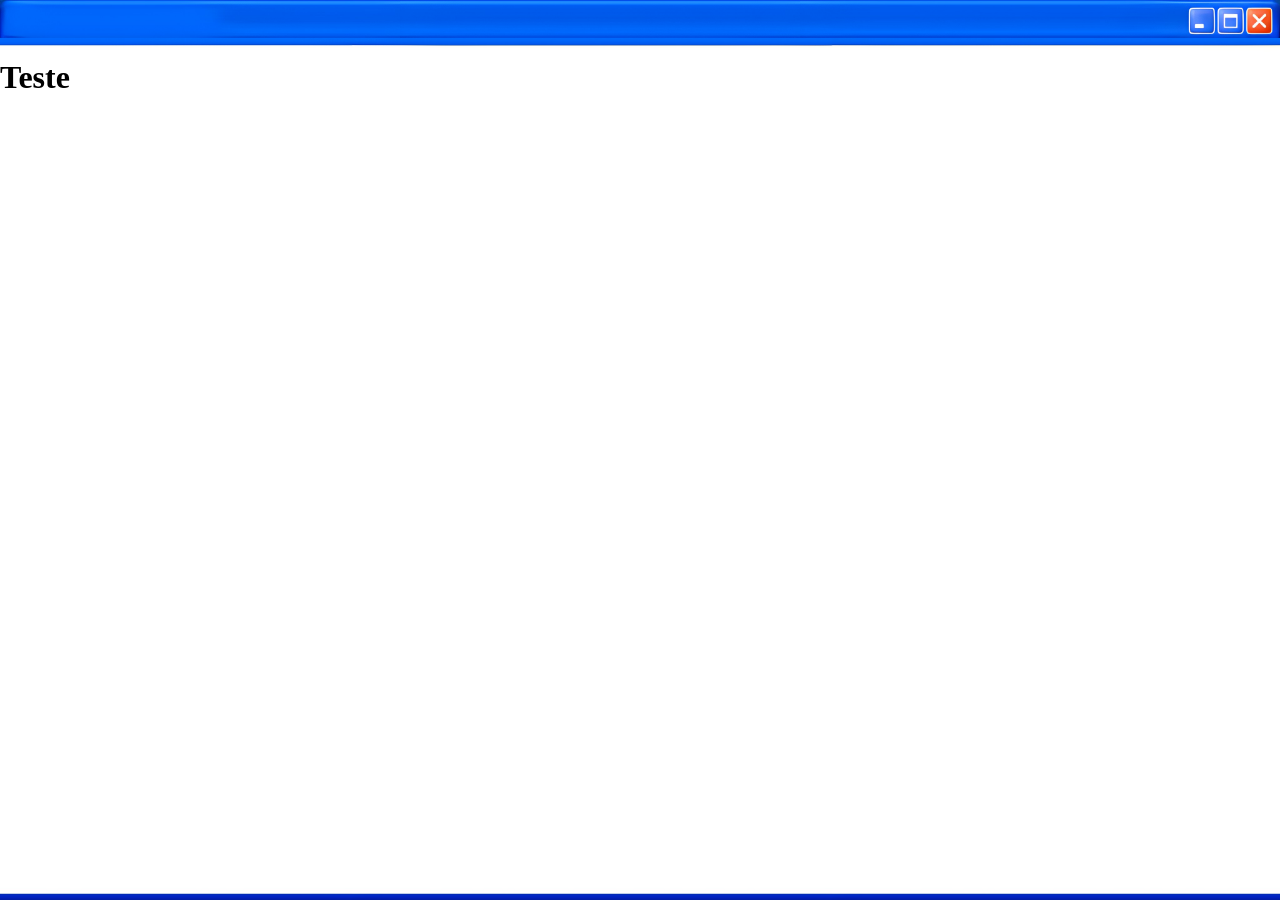
==== html2.html @ 03565a6d "botão Segundo Site teste" ====
<!DOCTYPE html>
<html lang="pt-br">
<head>
    <meta charset="UTF-8"> <!-- Deixa Usar ~ ^ ´ ` Etc.-->
    <title>Melhor Pior Site Segundario</title> <!-- Titulo da pagina -->
    <link rel="stylesheet" href="style.css"> <!--Deixa o Css e o html conectarem eu acho-->
    <link rel="icon" type="image/webp" href="imagens/PCXP.webp"> <!-- Icone Do Site pra ficar Bonito-->
</head>
<body>
        <div id="barradotopo">
<img src="imagens/BackgroundwindowsXPtopo.png" style="display: block; width: 100%; height: auto; background-color: #005af5;"> <!-- Imagem do topo do site -->
</div>
<h1>Teste</h1>
</body>
---- style.css ----
html {
  height: 100%;
  margin: 0;
}

  body {
    background-image: url('imagens/BackgroundwindowsXP.png'); /* png do fundo */
    background-size: cover;         /* faz o fundo cobrir a tela */
    background-position: center;     /* deixa no meio o background que coloquei */
    background-repeat: no-repeat;    /* deixa o background uma imagem unica */
    background-attachment: fixed;    /*deixa o background preso quando scrolla pra baixo o site*/
    height: 100px;                   /* deixa colado no topo */
    margin: 0;                       /* tira uns negocio branco feio */
  }
      p{
        font-family: 'Press Start 2P', monospace;  /*Deixa a fonte do windows XP*/
    }

    #miguel{
        text-align: center;
        color: #005af5; /* Deixa cor do windows XP so pra combinar com o tema */
    }
    #ListaCoisas{
        text-align: center;
        color: #005af5; /* Deixa cor do windows XP so pra combinar com o tema (denovo) */
        margin: 0;
        font-size: large;
    }

    #barradotopo{
      display:
       block; width: 100%; height: auto; background-color: #005af5;
       position: sticky;
       top: 0;
    }
    #botao{
       margin-left: 500px;
       background-color: blue;
       color: white;
    }
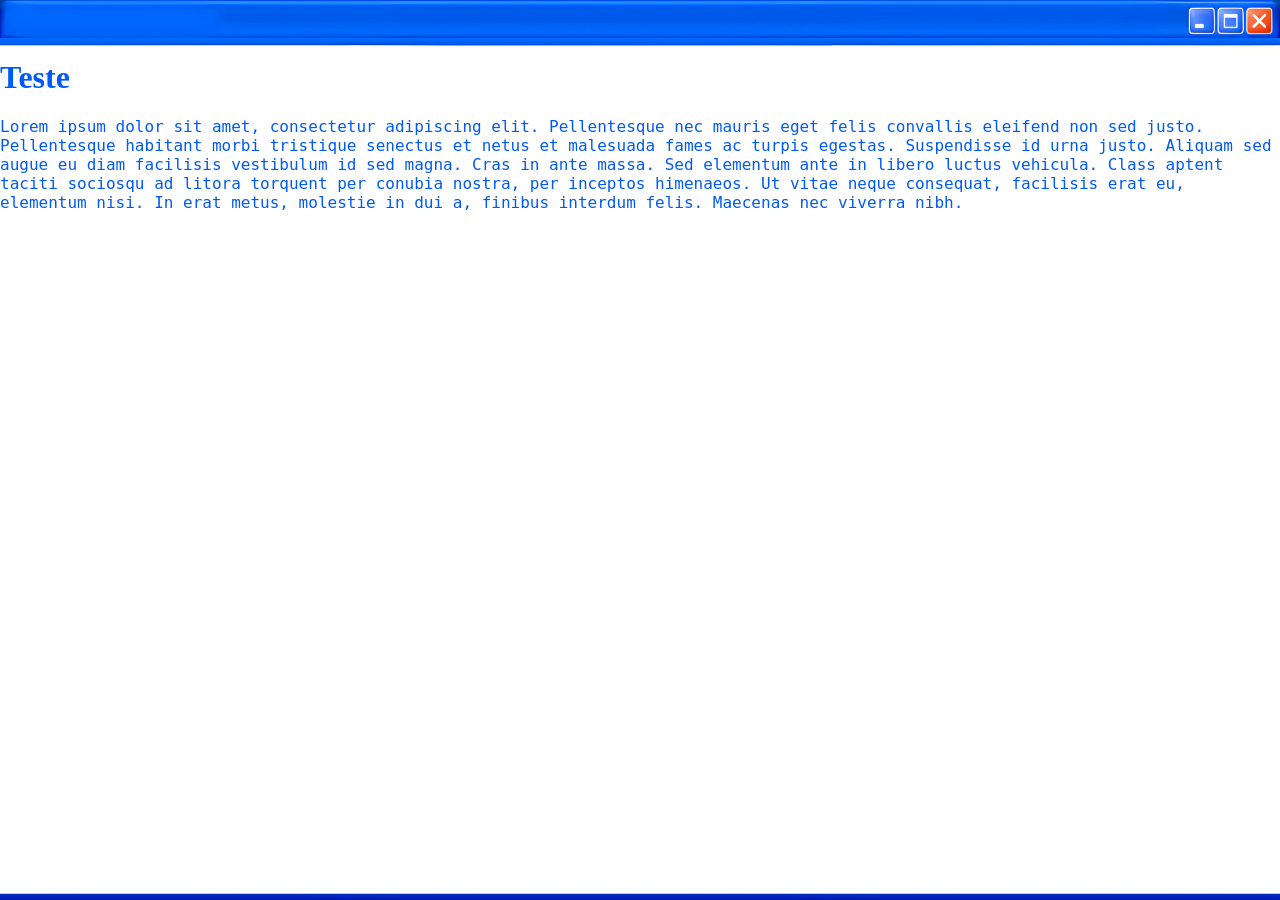
==== commit 9a62f1d1: "Pre 0.1.2" ====
--- a/html2.html
+++ b/html2.html
@@ -10,5 +10,8 @@
         <div id="barradotopo">
 <img src="imagens/BackgroundwindowsXPtopo.png" style="display: block; width: 100%; height: auto; background-color: #005af5;"> <!-- Imagem do topo do site -->
 </div>
-<h1>Teste</h1>
+<h1 style="color: #005af5;">Teste</h1>
+<p id="texto2">
+Lorem ipsum dolor sit amet, consectetur adipiscing elit. Pellentesque nec mauris eget felis convallis eleifend non sed justo. Pellentesque habitant morbi tristique senectus et netus et malesuada fames ac turpis egestas. Suspendisse id urna justo. Aliquam sed augue eu diam facilisis vestibulum id sed magna. Cras in ante massa. Sed elementum ante in libero luctus vehicula. Class aptent taciti sociosqu ad litora torquent per conubia nostra, per inceptos himenaeos. Ut vitae neque consequat, facilisis erat eu, elementum nisi. In erat metus, molestie in dui a, finibus interdum felis. Maecenas nec viverra nibh.
+</p>
 </body>
--- a/style.css
+++ b/style.css
@@ -34,7 +34,9 @@
        top: 0;
     }
     #botao{
-       margin-left: 500px;
-       background-color: blue;
-       color: white;
-    }+      text-align: center;
+    }
+  #texto2{ 
+        text-align: auto;
+        color: #005af5; /* Deixa cor do windows XP so pra combinar com o tema (Denovo parte 3) */
+  }
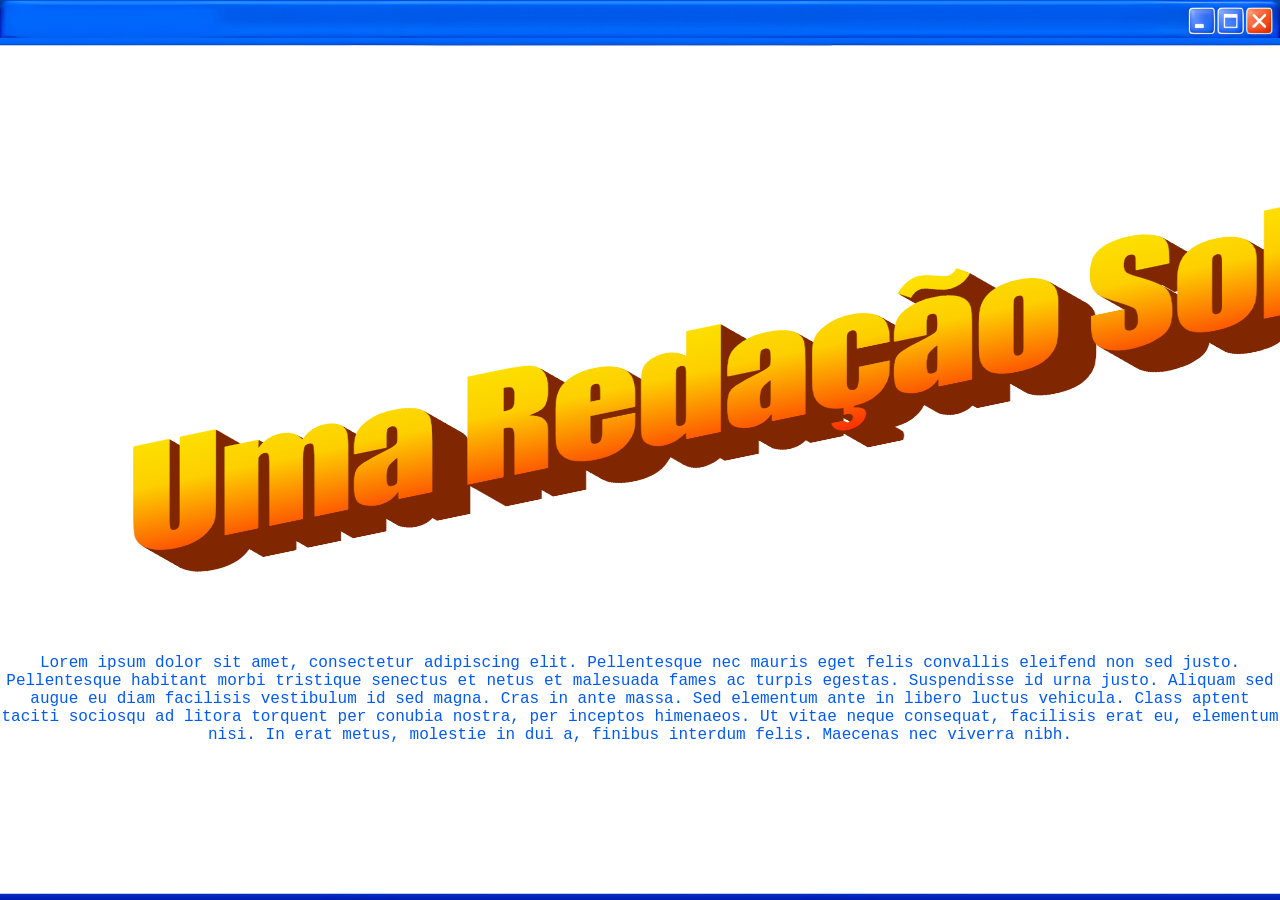
==== commit 42ea3e92: "Imagem Site 2" ====
--- a/html2.html
+++ b/html2.html
@@ -10,8 +10,7 @@
         <div id="barradotopo">
 <img src="imagens/BackgroundwindowsXPtopo.png" style="display: block; width: 100%; height: auto; background-color: #005af5;"> <!-- Imagem do topo do site -->
 </div>
-<h1 style="color: #005af5;">Teste</h1>
+<img src="imagens/UmaRedaoSobreMim-UmaRedaoSobreMim-UmaRedaoSobreMim.png">
 <p id="texto2">
-Lorem ipsum dolor sit amet, consectetur adipiscing elit. Pellentesque nec mauris eget felis convallis eleifend non sed justo. Pellentesque habitant morbi tristique senectus et netus et malesuada fames ac turpis egestas. Suspendisse id urna justo. Aliquam sed augue eu diam facilisis vestibulum id sed magna. Cras in ante massa. Sed elementum ante in libero luctus vehicula. Class aptent taciti sociosqu ad litora torquent per conubia nostra, per inceptos himenaeos. Ut vitae neque consequat, facilisis erat eu, elementum nisi. In erat metus, molestie in dui a, finibus interdum felis. Maecenas nec viverra nibh.
-</p>
+Lorem ipsum dolor sit amet, consectetur adipiscing elit. Pellentesque nec mauris eget felis convallis eleifend non sed justo. Pellentesque habitant morbi tristique senectus et netus et malesuada fames ac turpis egestas. Suspendisse id urna justo. Aliquam sed augue eu diam facilisis vestibulum id sed magna. Cras in ante massa. Sed elementum ante in libero luctus vehicula. Class aptent taciti sociosqu ad litora torquent per conubia nostra, per inceptos himenaeos. Ut vitae neque consequat, facilisis erat eu, elementum nisi. In erat metus, molestie in dui a, finibus interdum felis. Maecenas nec viverra nibh.</p>
 </body>
--- a/style.css
+++ b/style.css
@@ -37,6 +37,6 @@
       text-align: center;
     }
   #texto2{ 
-        text-align: auto;
+        text-align: center;
         color: #005af5; /* Deixa cor do windows XP so pra combinar com o tema (Denovo parte 3) */
   }
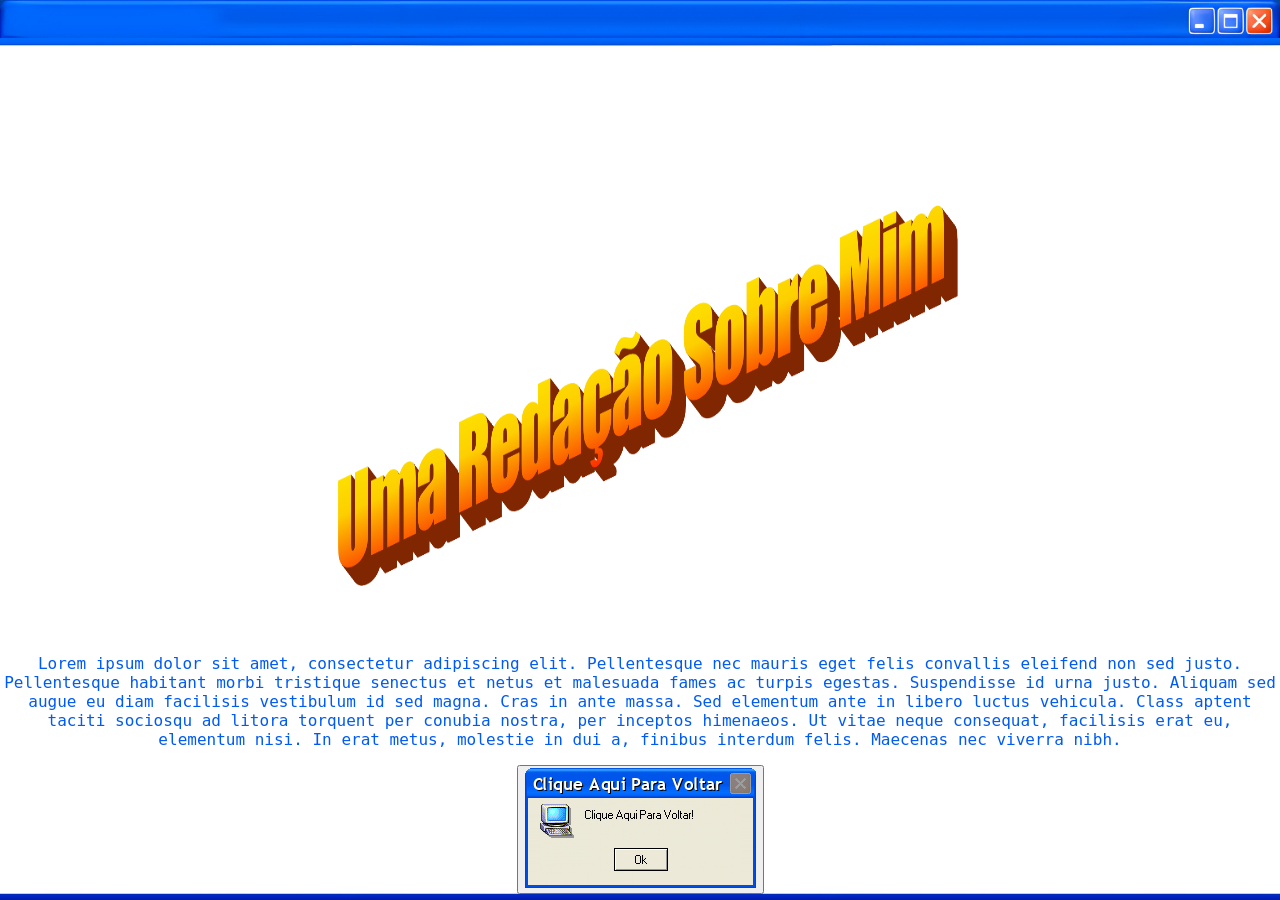
==== commit c6a51ea1: "Footer 1" ====
--- a/html2.html
+++ b/html2.html
@@ -10,7 +10,14 @@
         <div id="barradotopo">
 <img src="imagens/BackgroundwindowsXPtopo.png" style="display: block; width: 100%; height: auto; background-color: #005af5;"> <!-- Imagem do topo do site -->
 </div>
-<img src="imagens/UmaRedaoSobreMim-UmaRedaoSobreMim-UmaRedaoSobreMim.png">
+<img src="imagens/UmaRedaoSobreMim-UmaRedaoSobreMim-UmaRedaoSobreMim.png" alt="XP" style="display: block; margin: 0 auto; width: 700px; height: 500px;  margin-top: 100px;"> <!-- texto super maravilhoso-->
 <p id="texto2">
 Lorem ipsum dolor sit amet, consectetur adipiscing elit. Pellentesque nec mauris eget felis convallis eleifend non sed justo. Pellentesque habitant morbi tristique senectus et netus et malesuada fames ac turpis egestas. Suspendisse id urna justo. Aliquam sed augue eu diam facilisis vestibulum id sed magna. Cras in ante massa. Sed elementum ante in libero luctus vehicula. Class aptent taciti sociosqu ad litora torquent per conubia nostra, per inceptos himenaeos. Ut vitae neque consequat, facilisis erat eu, elementum nisi. In erat metus, molestie in dui a, finibus interdum felis. Maecenas nec viverra nibh.</p>
+    <div id="botao">
+        <a href="index.html">
+    <button type="button" style="cursor: help;">
+        <img src="imagens/xp3.png" alt="Botão">
+    </button>
+        </a>
+  </div>
 </body>
